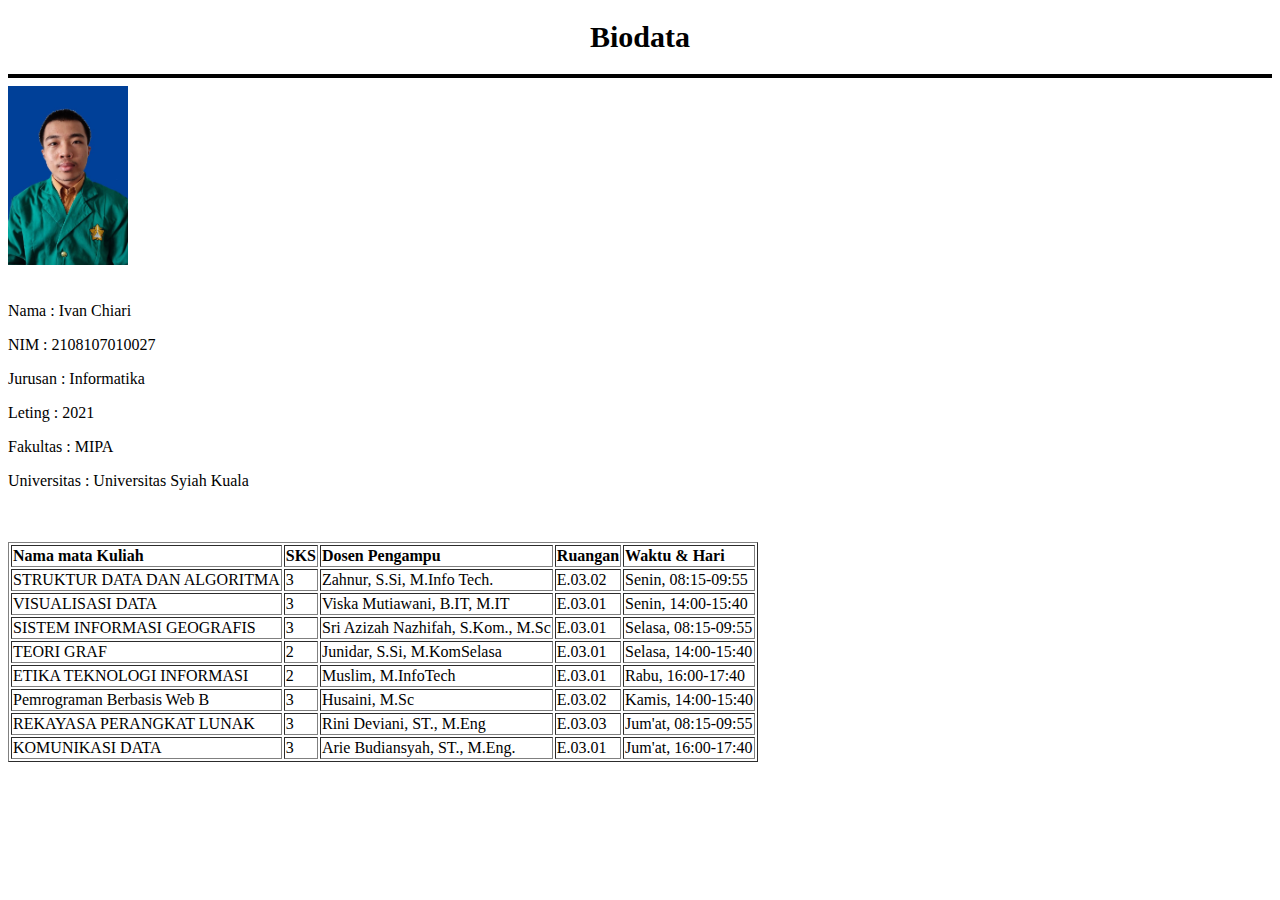
==== tugas-02/index.html @ c709b71f "feat: add foto into the web and add style photo size" ====
<!doctype html>
<html>

<head>
    <meta charset="UTF-8">
    <meta http-equiv="X-UA-Compatible" content="IE=edge">
    <meta name="viewport" content="width=device-width, initial-scale=1.0">
    <style>
        .photo {
            width: 120px;
            height: 200px;
            overflow: hidden;
            margin-right: 20px;
        }

        .photo img {
            width: 100%;
        }
    </style>

    <title>Bioadata saya</title>
    <h1 style="text-align: center; font-size:30px;">Biodata</H1>
    <hr style="border: 2px solid black;">
</head>

<body>

    <div class="photo">
        <img src="foto1.jpg" alt="Student Photo">
    </div>

    <p>Nama : Ivan Chiari</p>
    <p>NIM : 2108107010027</p>
    <p> Jurusan : Informatika</p>
    <p> Leting : 2021</p>
    <P>Fakultas : MIPA</P>
    <P>Universitas : Universitas Syiah Kuala</P>

    <br>
    <br>

    <table border="1px" style="text-align: justify;">
        <tr>
            <th>Nama mata Kuliah</th>
            <th>SKS</th>
            <th>Dosen Pengampu</th>
            <Th>Ruangan</Th>
            <th>Waktu & Hari</th>
        </tr>
        <tr>
            <td>STRUKTUR DATA DAN ALGORITMA</td>
            <td>3</td>
            <td>Zahnur, S.Si, M.Info Tech.</td>
            <td>E.03.02</td>
            <td>Senin, 08:15-09:55</td>
        </tr>
        <tr>
            <td>VISUALISASI DATA</td>
            <td>3</td>
            <td>Viska Mutiawani, B.IT, M.IT</td>
            <td>E.03.01</td>
            <td>Senin, 14:00-15:40 </td>
        </tr>
        <tr>
            <td>SISTEM INFORMASI GEOGRAFIS</td>
            <td>3</td>
            <td>Sri Azizah Nazhifah, S.Kom., M.Sc</td>
            <td>E.03.01</td>
            <td>Selasa, 08:15-09:55</td>
        </tr>
        <tr>
            <td>TEORI GRAF</td>
            <td>2</td>
            <td>Junidar, S.Si, M.KomSelasa</td>
            <td>E.03.01</td>
            <td>Selasa, 14:00-15:40</td>
        </tr>
        <tr>
            <td>ETIKA TEKNOLOGI INFORMASI</td>
            <td>2</td>
            <td>Muslim, M.InfoTech</td>
            <td>E.03.01</td>
            <td>Rabu, 16:00-17:40</td>
        </tr>
        <tr>
            <td> Pemrograman Berbasis Web B</td>
            <td> 3</td>
            <td> Husaini, M.Sc</td>
            <td>E.03.02</td>
            <td>Kamis, 14:00-15:40</td>
        </tr>
        <tr>
            <td>REKAYASA PERANGKAT LUNAK</td>
            <td>3</td>
            <td>Rini Deviani, ST., M.Eng</td>
            <td>E.03.03</td>
            <td>Jum'at, 08:15-09:55</td>
        </tr>
        <tr>
            <td>KOMUNIKASI DATA</td>
            <td>3</td>
            <td>Arie Budiansyah, ST., M.Eng.</td>
            <td>E.03.01</td>
            <td>Jum'at, 16:00-17:40</td>
        </tr>

    </table>
</body>

</html>
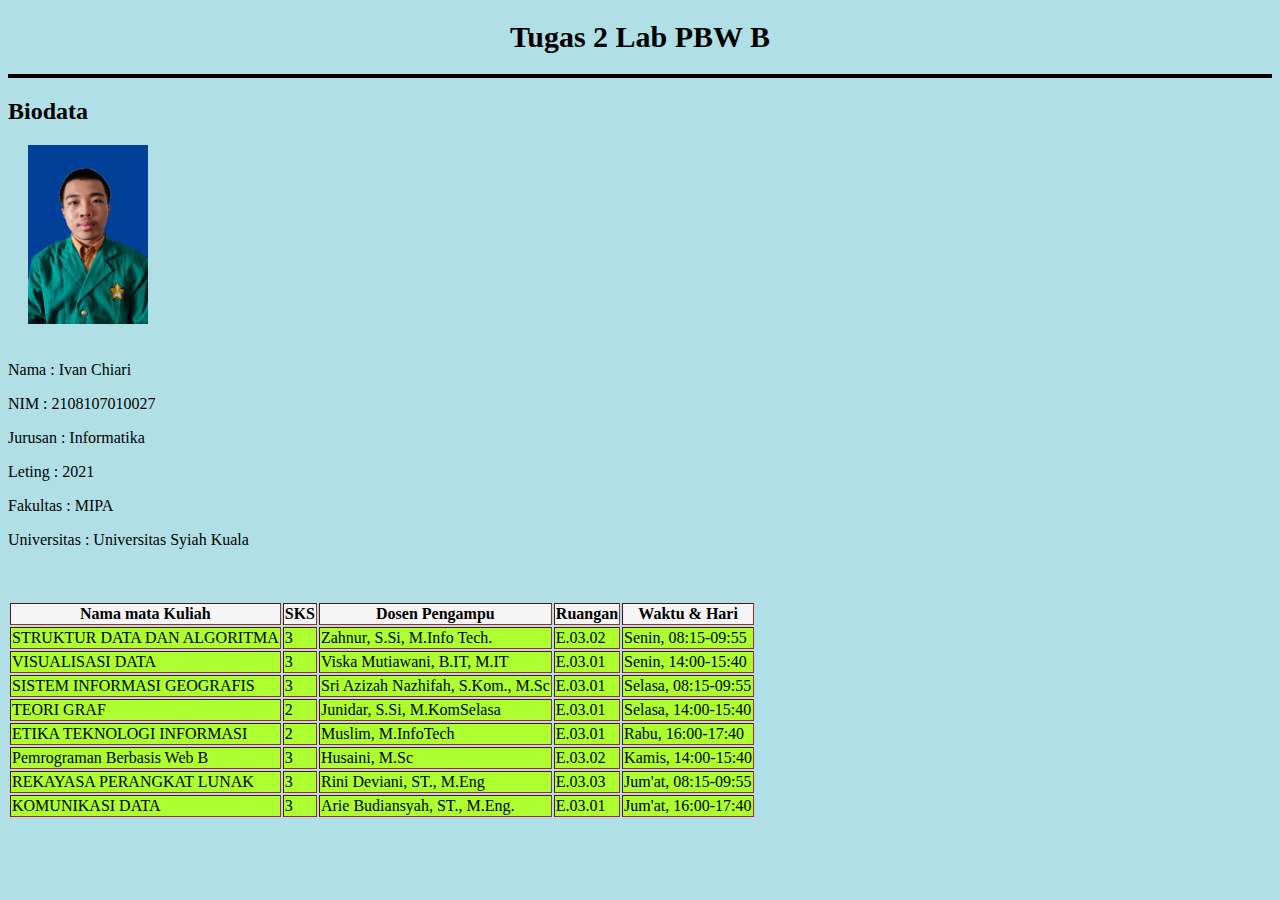
==== commit 5713ba45: "feat : menambah beberapa sytle pada header,border,dan tabel" ====
--- a/tugas-02/index.html
+++ b/tugas-02/index.html
@@ -6,11 +6,22 @@
     <meta http-equiv="X-UA-Compatible" content="IE=edge">
     <meta name="viewport" content="width=device-width, initial-scale=1.0">
     <style>
+        body{
+            background-color: powderblue;
+        }
+        th{
+            background-color: whitesmoke;
+        }
+        td{
+            background-color: greenyellow;
+        }
+        
         .photo {
             width: 120px;
             height: 200px;
             overflow: hidden;
-            margin-right: 20px;
+            margin-top: 20px;
+            margin-left: 20px;
         }
 
         .photo img {
@@ -19,27 +30,27 @@
     </style>
 
     <title>Bioadata saya</title>
-    <h1 style="text-align: center; font-size:30px;">Biodata</H1>
+    <h1 style="text-align: center; font-size:30px;">Tugas 2 Lab PBW B</H1>
     <hr style="border: 2px solid black;">
 </head>
 
 <body>
-
+    <h2>Biodata</h2>
     <div class="photo">
         <img src="foto1.jpg" alt="Student Photo">
     </div>
 
-    <p>Nama : Ivan Chiari</p>
-    <p>NIM : 2108107010027</p>
-    <p> Jurusan : Informatika</p>
-    <p> Leting : 2021</p>
-    <P>Fakultas : MIPA</P>
-    <P>Universitas : Universitas Syiah Kuala</P>
+    <p>Nama         : Ivan Chiari</p>
+    <p>NIM          : 2108107010027</p>
+    <p>Jurusan      : Informatika</p>
+    <p>Leting       : 2021</p>
+    <P>Fakultas     : MIPA</P>
+    <P>Universitas  : Universitas Syiah Kuala</P>
 
     <br>
     <br>
 
-    <table border="1px" style="text-align: justify;">
+    <table border="1px" style="border: brown;">
         <tr>
             <th>Nama mata Kuliah</th>
             <th>SKS</th>
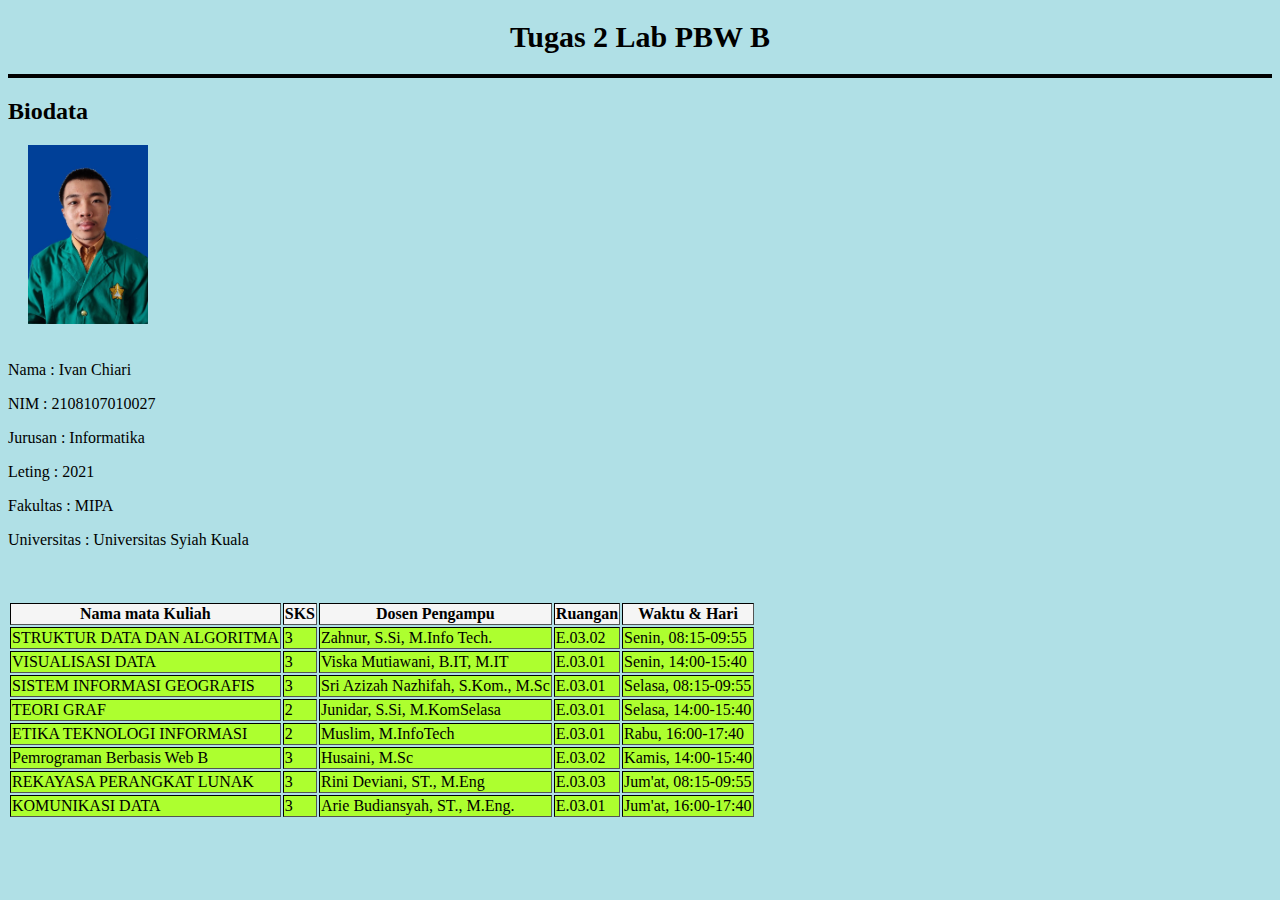
==== commit 4f139cc7: "fix: change table border color" ====
--- a/tugas-02/index.html
+++ b/tugas-02/index.html
@@ -50,7 +50,7 @@
     <br>
     <br>
 
-    <table border="1px" style="border: brown;">
+    <table border="1px" style="border: black;">
         <tr>
             <th>Nama mata Kuliah</th>
             <th>SKS</th>
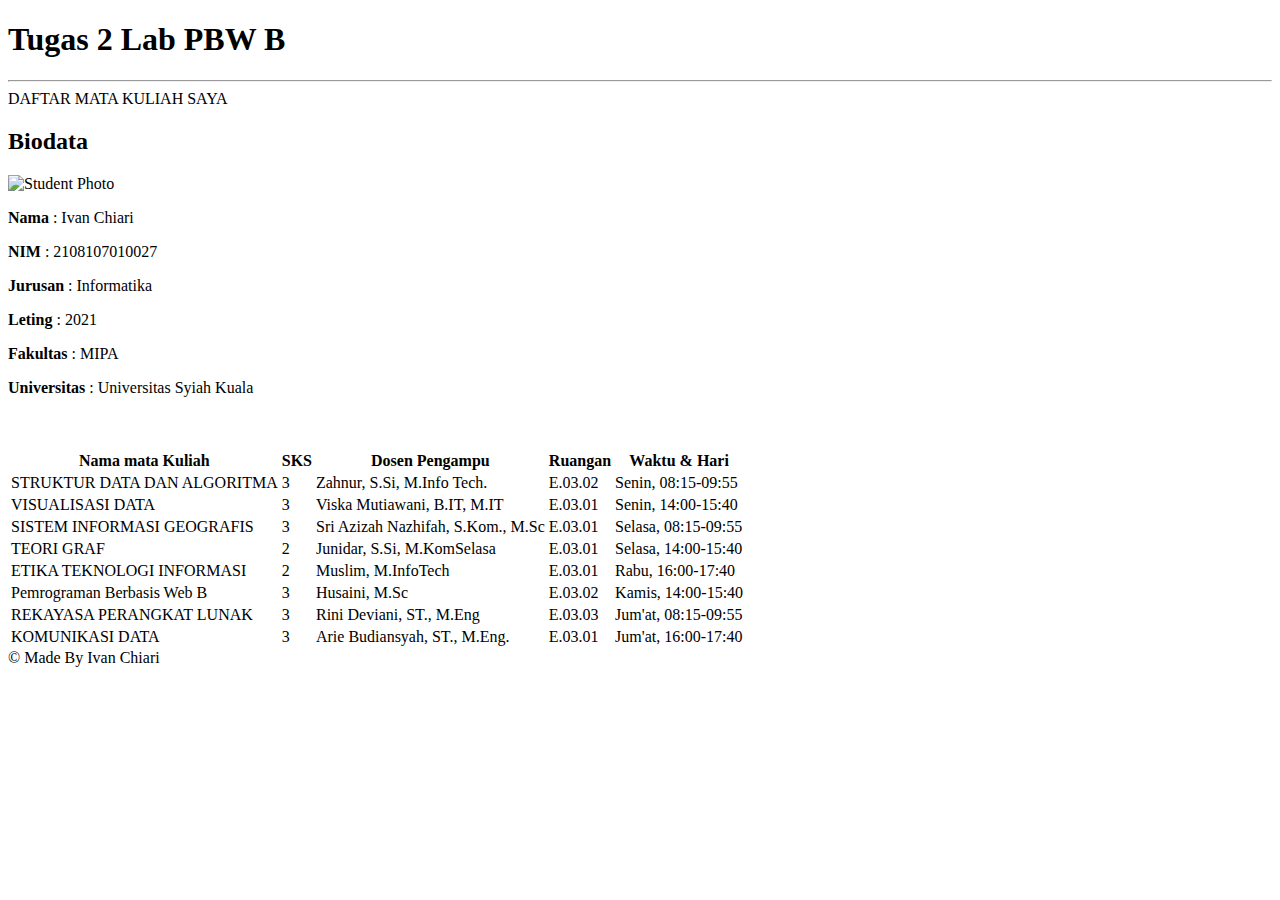
==== commit 91b31dce: "fix: change the css sytle into external css and add header and footer" ====
--- a/tugas-02/index.html
+++ b/tugas-02/index.html
@@ -1,56 +1,39 @@
 <!doctype html>
 <html>
+
 
 <head>
     <meta charset="UTF-8">
     <meta http-equiv="X-UA-Compatible" content="IE=edge">
     <meta name="viewport" content="width=device-width, initial-scale=1.0">
-    <style>
-        body{
-            background-color: powderblue;
-        }
-        th{
-            background-color: whitesmoke;
-        }
-        td{
-            background-color: greenyellow;
-        }
-        
-        .photo {
-            width: 120px;
-            height: 200px;
-            overflow: hidden;
-            margin-top: 20px;
-            margin-left: 20px;
-        }
-
-        .photo img {
-            width: 100%;
-        }
-    </style>
-
+    <link rel="stylesheet" href="public/assets/css/style.css">
     <title>Bioadata saya</title>
-    <h1 style="text-align: center; font-size:30px;">Tugas 2 Lab PBW B</H1>
-    <hr style="border: 2px solid black;">
+    <h1>Tugas 2 Lab PBW B</H1>
+    <hr>
 </head>
 
 <body>
+    <header>DAFTAR MATA KULIAH SAYA</header>
     <h2>Biodata</h2>
-    <div class="photo">
-        <img src="foto1.jpg" alt="Student Photo">
+
+    <div class="informasi">
+        <div class="photo">
+            <img src="public/assets/img/foto1.jpg" alt="Student Photo">
+        </div>
+
+        <div class="biodata">
+            <p><b>Nama</b> : Ivan Chiari</p>
+            <p><b>NIM</b> : 2108107010027</p>
+            <p><b>Jurusan</b> : Informatika</p>
+            <p><b>Leting</b> : 2021</p>
+            <P><b>Fakultas</b> : MIPA</P>
+            <P><b>Universitas</b> : Universitas Syiah Kuala</P>
+        </div>
     </div>
-
-    <p>Nama         : Ivan Chiari</p>
-    <p>NIM          : 2108107010027</p>
-    <p>Jurusan      : Informatika</p>
-    <p>Leting       : 2021</p>
-    <P>Fakultas     : MIPA</P>
-    <P>Universitas  : Universitas Syiah Kuala</P>
-
     <br>
     <br>
 
-    <table border="1px" style="border: black;">
+    <table>
         <tr>
             <th>Nama mata Kuliah</th>
             <th>SKS</th>
@@ -116,6 +99,10 @@
         </tr>
 
     </table>
+
+    <footer>© Made By Ivan Chiari</footer>
 </body>
+<br>
+
 
 </html>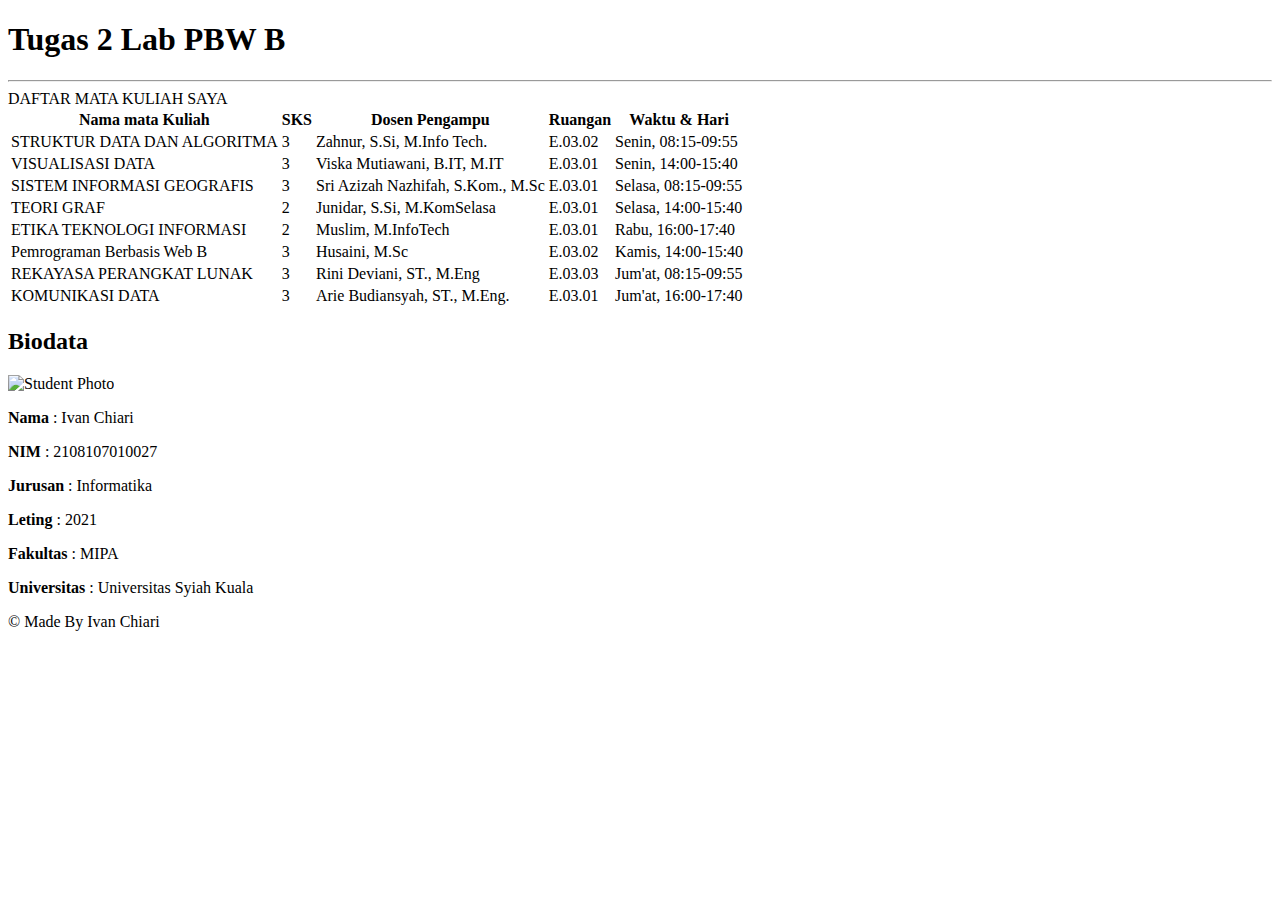
==== commit e8569faf: "feat: add new class for container for table and biodata, create card name informasi" ====
--- a/tugas-02/index.html
+++ b/tugas-02/index.html
@@ -8,101 +8,94 @@
     <meta name="viewport" content="width=device-width, initial-scale=1.0">
     <link rel="stylesheet" href="public/assets/css/style.css">
     <title>Bioadata saya</title>
-    <h1>Tugas 2 Lab PBW B</H1>
-    <hr>
 </head>
 
 <body>
+    <h1>Tugas 2 Lab PBW B</H1>
+    <hr>
     <header>DAFTAR MATA KULIAH SAYA</header>
-    <h2>Biodata</h2>
+    <div class="container">
+        <table>
+            <tr>
+                <th>Nama mata Kuliah</th>
+                <th>SKS</th>
+                <th>Dosen Pengampu</th>
+                <Th>Ruangan</Th>
+                <th>Waktu & Hari</th>
+            </tr>
+            <tr>
+                <td>STRUKTUR DATA DAN ALGORITMA</td>
+                <td>3</td>
+                <td>Zahnur, S.Si, M.Info Tech.</td>
+                <td>E.03.02</td>
+                <td>Senin, 08:15-09:55</td>
+            </tr>
+            <tr>
+                <td>VISUALISASI DATA</td>
+                <td>3</td>
+                <td>Viska Mutiawani, B.IT, M.IT</td>
+                <td>E.03.01</td>
+                <td>Senin, 14:00-15:40 </td>
+            </tr>
+            <tr>
+                <td>SISTEM INFORMASI GEOGRAFIS</td>
+                <td>3</td>
+                <td>Sri Azizah Nazhifah, S.Kom., M.Sc</td>
+                <td>E.03.01</td>
+                <td>Selasa, 08:15-09:55</td>
+            </tr>
+            <tr>
+                <td>TEORI GRAF</td>
+                <td>2</td>
+                <td>Junidar, S.Si, M.KomSelasa</td>
+                <td>E.03.01</td>
+                <td>Selasa, 14:00-15:40</td>
+            </tr>
+            <tr>
+                <td>ETIKA TEKNOLOGI INFORMASI</td>
+                <td>2</td>
+                <td>Muslim, M.InfoTech</td>
+                <td>E.03.01</td>
+                <td>Rabu, 16:00-17:40</td>
+            </tr>
+            <tr>
+                <td> Pemrograman Berbasis Web B</td>
+                <td> 3</td>
+                <td> Husaini, M.Sc</td>
+                <td>E.03.02</td>
+                <td>Kamis, 14:00-15:40</td>
+            </tr>
+            <tr>
+                <td>REKAYASA PERANGKAT LUNAK</td>
+                <td>3</td>
+                <td>Rini Deviani, ST., M.Eng</td>
+                <td>E.03.03</td>
+                <td>Jum'at, 08:15-09:55</td>
+            </tr>
+            <tr>
+                <td>KOMUNIKASI DATA</td>
+                <td>3</td>
+                <td>Arie Budiansyah, ST., M.Eng.</td>
+                <td>E.03.01</td>
+                <td>Jum'at, 16:00-17:40</td>
+            </tr>
 
-    <div class="informasi">
-        <div class="photo">
+        </table>
+        <div class="informasi">
+            <h2>Biodata</h2>
             <img src="public/assets/img/foto1.jpg" alt="Student Photo">
-        </div>
-
-        <div class="biodata">
-            <p><b>Nama</b> : Ivan Chiari</p>
-            <p><b>NIM</b> : 2108107010027</p>
-            <p><b>Jurusan</b> : Informatika</p>
-            <p><b>Leting</b> : 2021</p>
-            <P><b>Fakultas</b> : MIPA</P>
-            <P><b>Universitas</b> : Universitas Syiah Kuala</P>
+            <div class="content">
+               
+                <p><b>Nama</b> : Ivan Chiari</p>
+                <p><b>NIM</b> : 2108107010027</p>
+                <p><b>Jurusan</b> : Informatika</p>
+                <p><b>Leting</b> : 2021</p>
+                <P><b>Fakultas</b> : MIPA</P>
+                <P><b>Universitas</b> : Universitas Syiah Kuala</P>
+            </div>
         </div>
     </div>
-    <br>
-    <br>
-
-    <table>
-        <tr>
-            <th>Nama mata Kuliah</th>
-            <th>SKS</th>
-            <th>Dosen Pengampu</th>
-            <Th>Ruangan</Th>
-            <th>Waktu & Hari</th>
-        </tr>
-        <tr>
-            <td>STRUKTUR DATA DAN ALGORITMA</td>
-            <td>3</td>
-            <td>Zahnur, S.Si, M.Info Tech.</td>
-            <td>E.03.02</td>
-            <td>Senin, 08:15-09:55</td>
-        </tr>
-        <tr>
-            <td>VISUALISASI DATA</td>
-            <td>3</td>
-            <td>Viska Mutiawani, B.IT, M.IT</td>
-            <td>E.03.01</td>
-            <td>Senin, 14:00-15:40 </td>
-        </tr>
-        <tr>
-            <td>SISTEM INFORMASI GEOGRAFIS</td>
-            <td>3</td>
-            <td>Sri Azizah Nazhifah, S.Kom., M.Sc</td>
-            <td>E.03.01</td>
-            <td>Selasa, 08:15-09:55</td>
-        </tr>
-        <tr>
-            <td>TEORI GRAF</td>
-            <td>2</td>
-            <td>Junidar, S.Si, M.KomSelasa</td>
-            <td>E.03.01</td>
-            <td>Selasa, 14:00-15:40</td>
-        </tr>
-        <tr>
-            <td>ETIKA TEKNOLOGI INFORMASI</td>
-            <td>2</td>
-            <td>Muslim, M.InfoTech</td>
-            <td>E.03.01</td>
-            <td>Rabu, 16:00-17:40</td>
-        </tr>
-        <tr>
-            <td> Pemrograman Berbasis Web B</td>
-            <td> 3</td>
-            <td> Husaini, M.Sc</td>
-            <td>E.03.02</td>
-            <td>Kamis, 14:00-15:40</td>
-        </tr>
-        <tr>
-            <td>REKAYASA PERANGKAT LUNAK</td>
-            <td>3</td>
-            <td>Rini Deviani, ST., M.Eng</td>
-            <td>E.03.03</td>
-            <td>Jum'at, 08:15-09:55</td>
-        </tr>
-        <tr>
-            <td>KOMUNIKASI DATA</td>
-            <td>3</td>
-            <td>Arie Budiansyah, ST., M.Eng.</td>
-            <td>E.03.01</td>
-            <td>Jum'at, 16:00-17:40</td>
-        </tr>
-
-    </table>
-
     <footer>© Made By Ivan Chiari</footer>
 </body>
-<br>
-
 
 </html>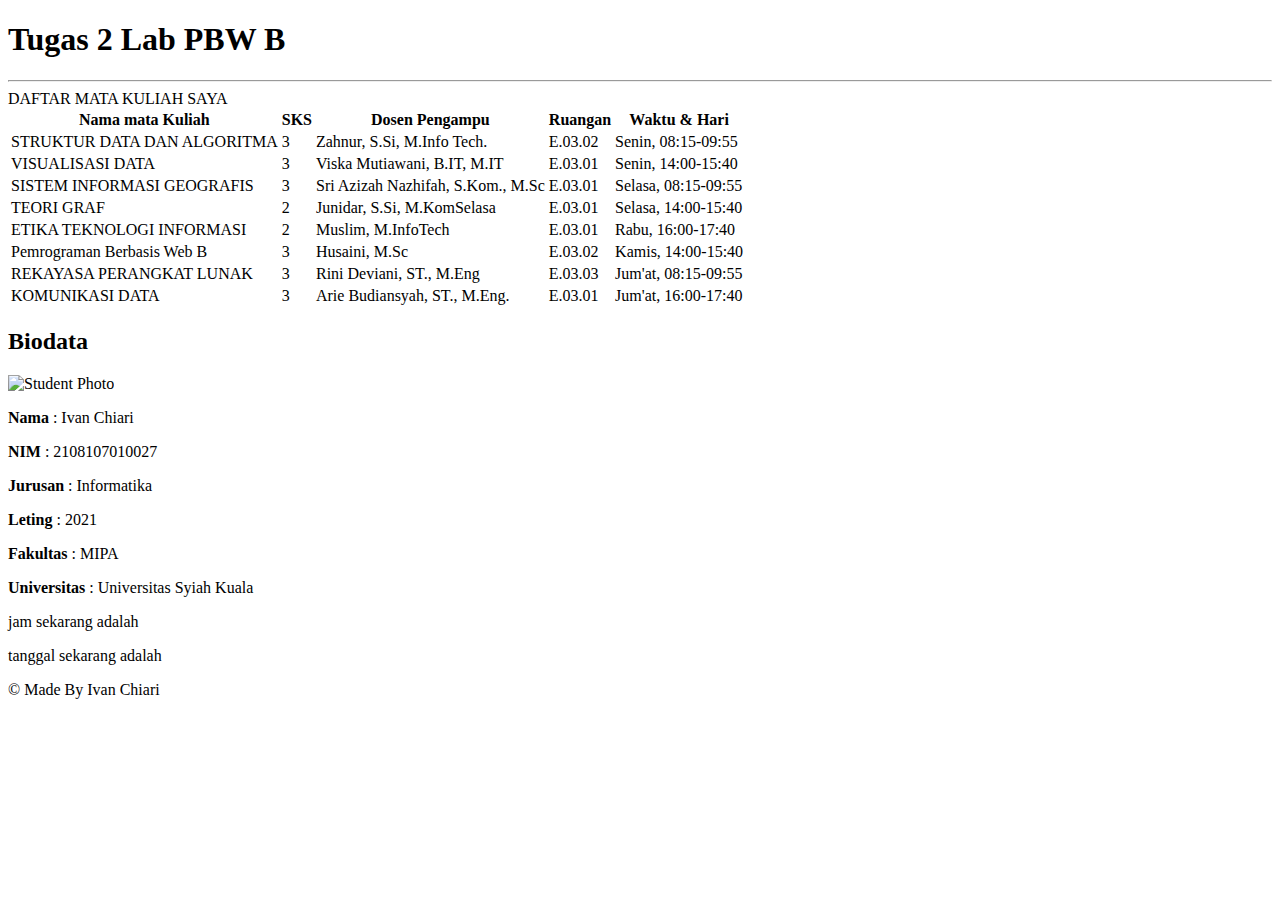
==== commit be9511e2: "feat: new class date-time" ====
--- a/tugas-02/index.html
+++ b/tugas-02/index.html
@@ -85,7 +85,7 @@
             <h2>Biodata</h2>
             <img src="public/assets/img/foto1.jpg" alt="Student Photo">
             <div class="content">
-               
+
                 <p><b>Nama</b> : Ivan Chiari</p>
                 <p><b>NIM</b> : 2108107010027</p>
                 <p><b>Jurusan</b> : Informatika</p>
@@ -95,6 +95,20 @@
             </div>
         </div>
     </div>
+    <div class="date-time">
+        <p>
+            <span id="demo"></span>
+        </p>
+        <p>
+            jam sekarang adalah
+            <span id="jam"></span>
+        </p>
+        <p>
+            tanggal sekarang adalah
+            <span id="tanggal"></span>
+        </p>
+        <script src="public/assets/js/script.js"></script>
+    </div>
     <footer>© Made By Ivan Chiari</footer>
 </body>
 
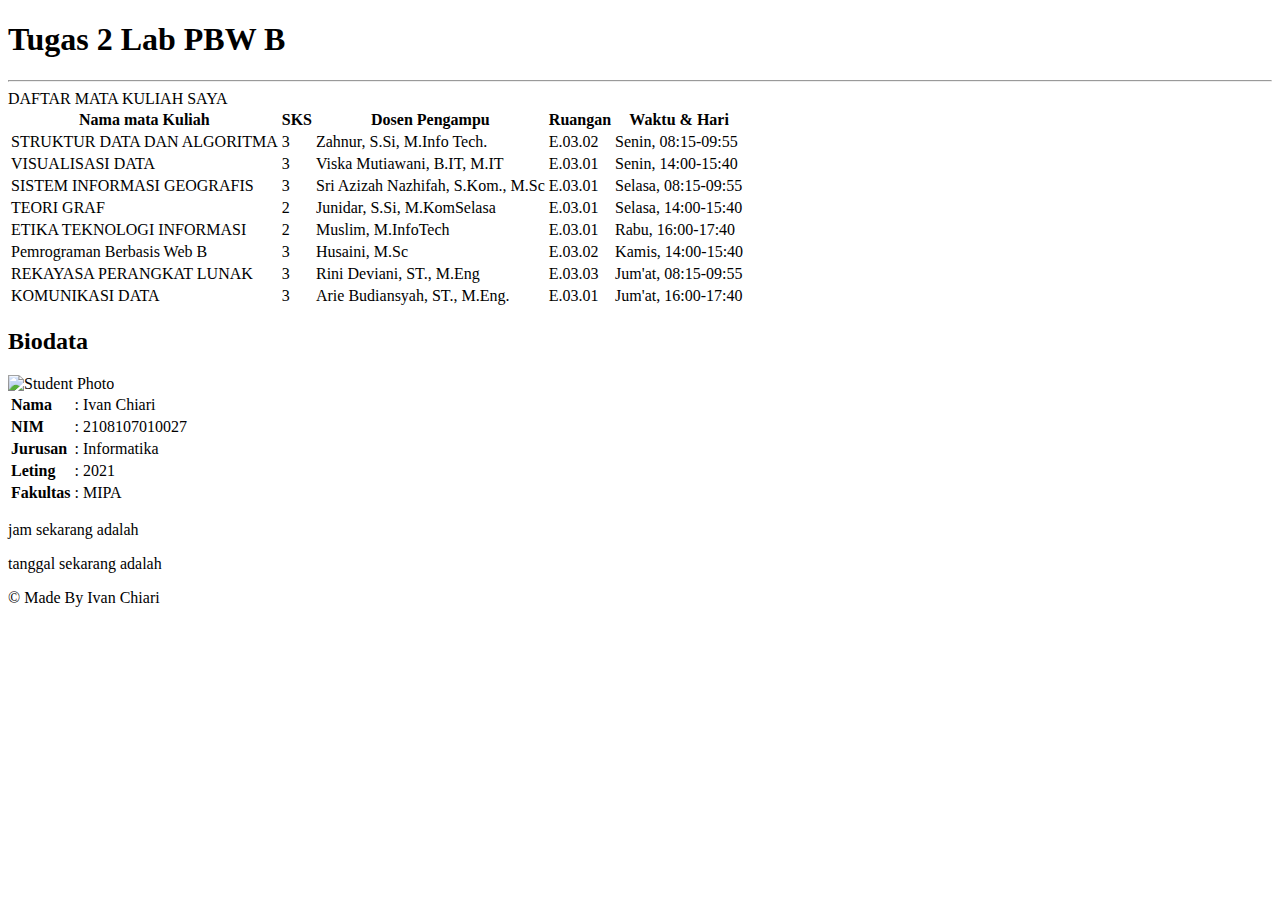
==== commit 752d75c5: "feat: add table for content" ====
--- a/tugas-02/index.html
+++ b/tugas-02/index.html
@@ -85,13 +85,33 @@
             <h2>Biodata</h2>
             <img src="public/assets/img/foto1.jpg" alt="Student Photo">
             <div class="content">
-
-                <p><b>Nama</b> : Ivan Chiari</p>
-                <p><b>NIM</b> : 2108107010027</p>
-                <p><b>Jurusan</b> : Informatika</p>
-                <p><b>Leting</b> : 2021</p>
-                <P><b>Fakultas</b> : MIPA</P>
-                <P><b>Universitas</b> : Universitas Syiah Kuala</P>
+                <table>
+                    <tr>
+                        <td><b>Nama</b></td>
+                        <td>:</td>
+                        <td>Ivan Chiari</td>
+                    </tr>
+                    <tr>
+                        <td><b>NIM</b></td>
+                        <td>:</td>
+                        <td>2108107010027</td>
+                    </tr>
+                    <tr>
+                        <td><b>Jurusan</b></td>
+                        <td>:</td>
+                        <td>Informatika</td>
+                    </tr>
+                    <tr>
+                        <td><b>Leting</b></td>
+                        <td>:</td>
+                        <td>2021</td>
+                    </tr>
+                    <tr>
+                        <td><b>Fakultas</b></td>
+                        <td>:</td>
+                        <td>MIPA</td>
+                    </tr>
+                </table>
             </div>
         </div>
     </div>
